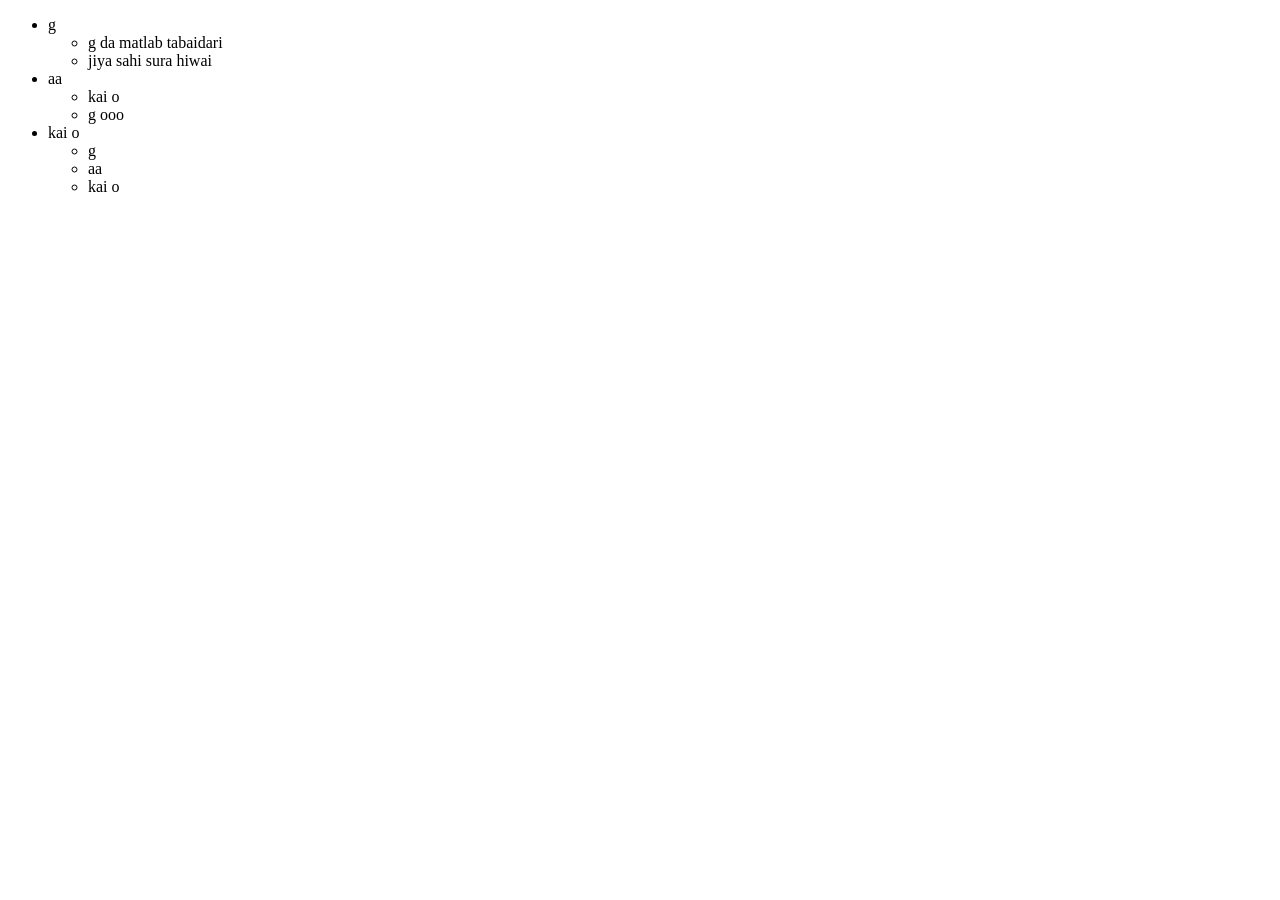
==== index .html @ f87e9839 "Add files via upload" ====
<!DOCTYPE html>
<html lang="en">
<head>
    <meta charset="UTF-8">
    <meta name="viewport" content="width=device-width, initial-scale=1.0">
    <title>Document</title>
</head>
<body>
    <ul>
        <li> g</li>
        <ul>
        <li> g da matlab tabaidari</li>
        <li>  jiya sahi sura hiwai</li>
        </ul>
        
        <li> aa</li>
        <ul>
        <li> kai o</li>
        <li> g ooo </li> 
        </ul> 

        <li> kai o</li>
        <ul>
        
        <li> g</li>
        <li> aa</li>
        <li> kai o</li>
        </ul>
    
</body>
</html>
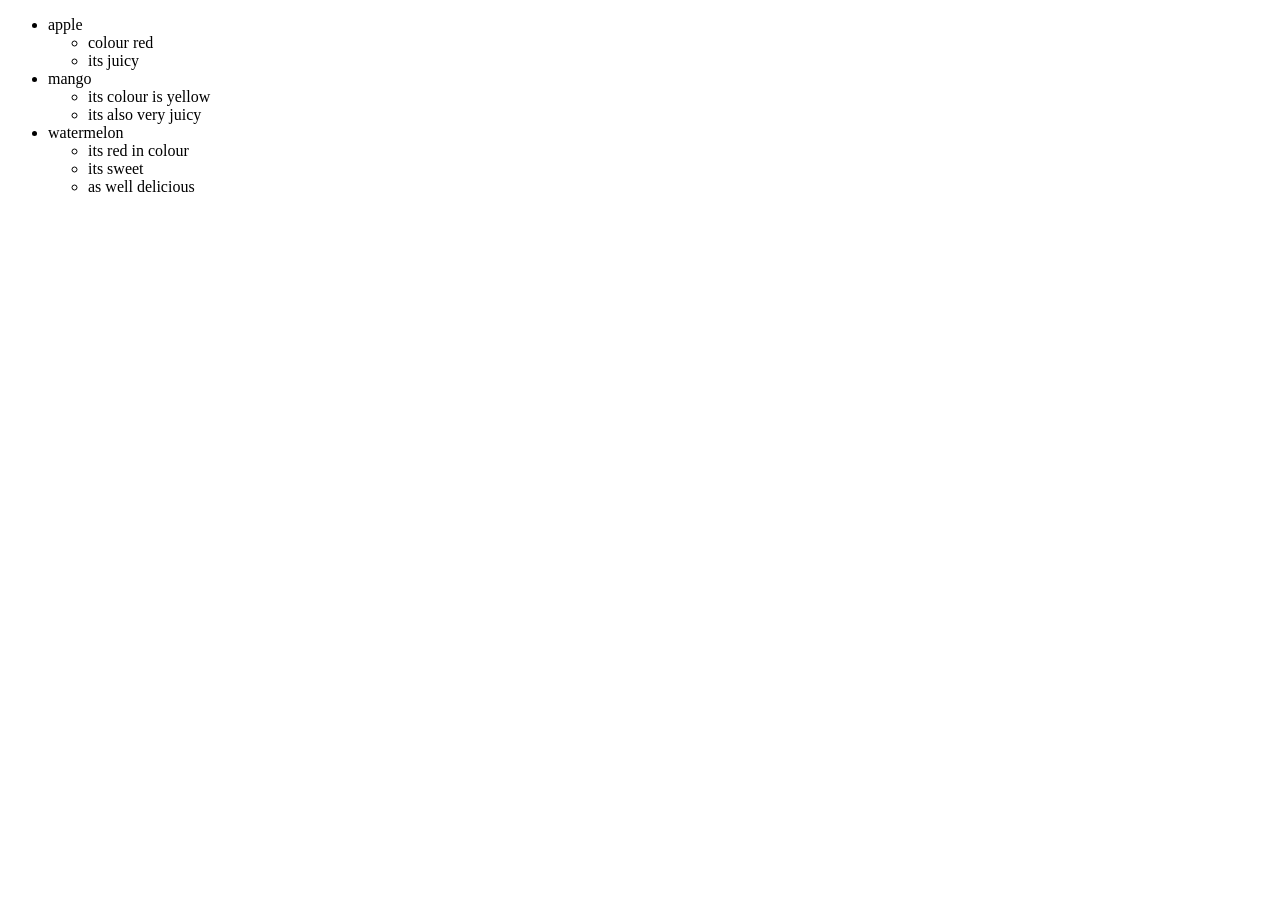
==== commit f71fb14d: "Update index .html" ====
--- a/index .html
+++ b/index .html
@@ -7,25 +7,25 @@
 </head>
 <body>
     <ul>
-        <li> g</li>
+        <li> apple</li>
         <ul>
-        <li> g da matlab tabaidari</li>
-        <li>  jiya sahi sura hiwai</li>
+        <li> colour red </li>
+        <li>  its juicy</li>
         </ul>
         
-        <li> aa</li>
+        <li> mango</li>
         <ul>
-        <li> kai o</li>
-        <li> g ooo </li> 
+        <li> its colour is yellow</li>
+        <li> its also very juicy </li> 
         </ul> 
 
-        <li> kai o</li>
+        <li> watermelon</li>
         <ul>
         
-        <li> g</li>
-        <li> aa</li>
-        <li> kai o</li>
+        <li> its red in colour</li>
+        <li> its sweet</li>
+        <li> as well delicious</li>
         </ul>
     
 </body>
-</html>+</html>
